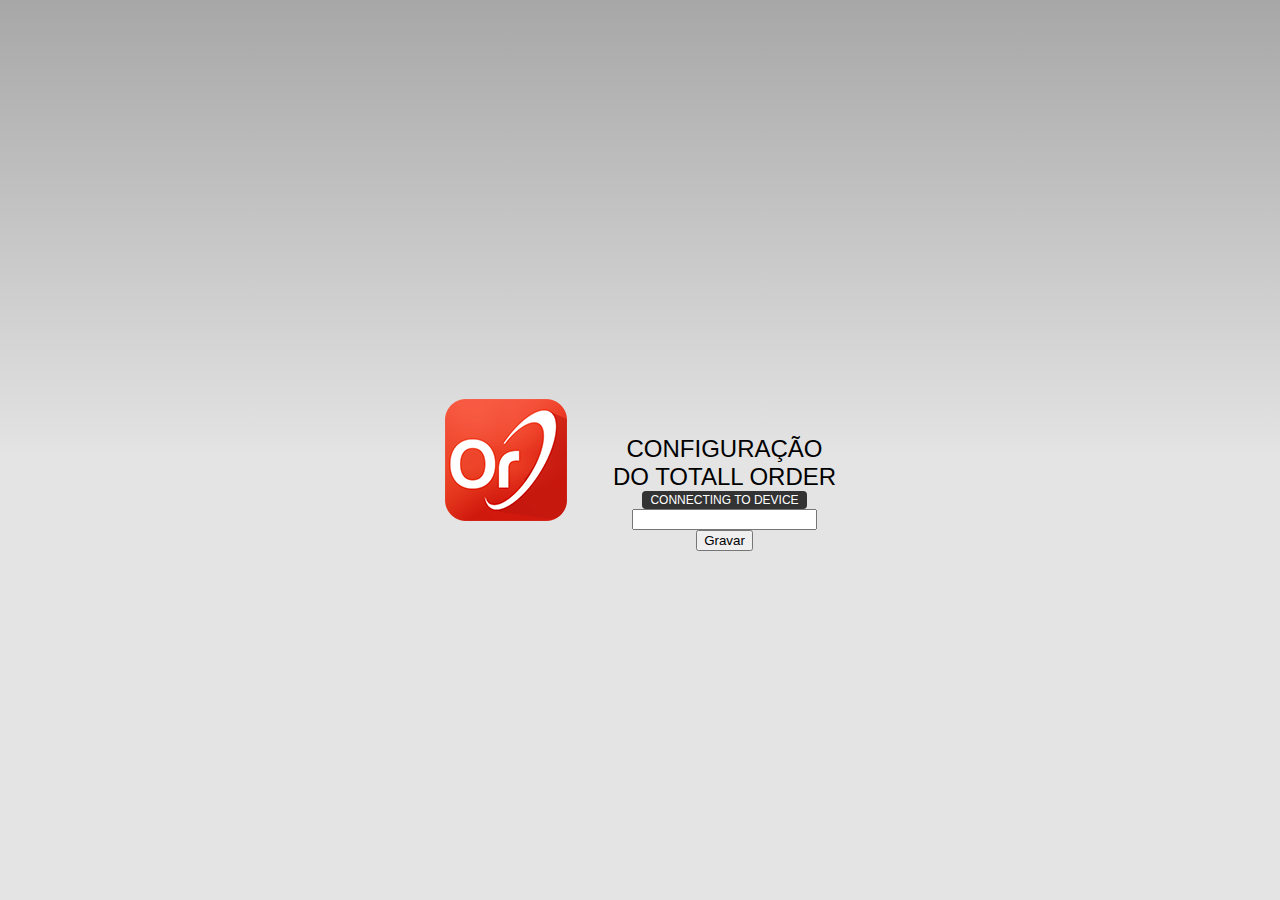
==== www/index.html @ 9d45c027 "Primeira versão" ====
<!DOCTYPE html>
<!--
    Copyright (c) 2012-2016 Adobe Systems Incorporated. All rights reserved.

    Licensed to the Apache Software Foundation (ASF) under one
    or more contributor license agreements.  See the NOTICE file
    distributed with this work for additional information
    regarding copyright ownership.  The ASF licenses this file
    to you under the Apache License, Version 2.0 (the
    "License"); you may not use this file except in compliance
    with the License.  You may obtain a copy of the License at

    http://www.apache.org/licenses/LICENSE-2.0

    Unless required by applicable law or agreed to in writing,
    software distributed under the License is distributed on an
    "AS IS" BASIS, WITHOUT WARRANTIES OR CONDITIONS OF ANY
     KIND, either express or implied.  See the License for the
    specific language governing permissions and limitations
    under the License.
-->
<html>

<head>
    <meta charset="utf-8" />
    <meta name="format-detection" content="telephone=no" />
    <meta name="msapplication-tap-highlight" content="no" />
    <meta name="viewport" content="user-scalable=no, initial-scale=1, maximum-scale=1, minimum-scale=1, width=device-width" />
    <!-- This is a wide open CSP declaration. To lock this down for production, see below. -->
    <meta http-equiv="Content-Security-Policy" content="default-src * 'unsafe-inline'; style-src 'self' 'unsafe-inline'; media-src *" />
    <!-- Good default declaration:
    * gap: is required only on iOS (when using UIWebView) and is needed for JS->native communication
    * https://ssl.gstatic.com is required only on Android and is needed for TalkBack to function properly
    * Disables use of eval() and inline scripts in order to mitigate risk of XSS vulnerabilities. To change this:
        * Enable inline JS: add 'unsafe-inline' to default-src
        * Enable eval(): add 'unsafe-eval' to default-src
    * Create your own at http://cspisawesome.com
    -->
    <!-- <meta http-equiv="Content-Security-Policy" content="default-src 'self' data: gap: 'unsafe-inline' https://ssl.gstatic.com; style-src 'self' 'unsafe-inline'; media-src *" /> -->

    <link rel="stylesheet" type="text/css" href="css/index.css" />
    <title>Totall Order</title>
</head>

<body>
    <div class="app">
        <h1>Configuração do Totall Order</h1>        
		<div id="deviceready" class="blink">
		<p class="event listening">Connecting to Device</p>        
		<span class="event received" id="label_ip">Endereço do Servidor:</span>
		<input class="received" name="ipservidor" value=""/>          			
		<button class="received"  name"enviar" onclick="setIP();">Gravar</button>
		</div>
    </div>
    </div>
    <script type="text/javascript" src="cordova.js"></script>
	<script type="text/javascript" src="js/jquery.js"></script>	
    <script type="text/javascript" src="js/index.js"></script>
    <script type="text/javascript">
        app.initialize();
    </script>
</body>

</html>
---- www/css/index.css ----
/*
 * Licensed to the Apache Software Foundation (ASF) under one
 * or more contributor license agreements.  See the NOTICE file
 * distributed with this work for additional information
 * regarding copyright ownership.  The ASF licenses this file
 * to you under the Apache License, Version 2.0 (the
 * "License"); you may not use this file except in compliance
 * with the License.  You may obtain a copy of the License at
 *
 * http://www.apache.org/licenses/LICENSE-2.0
 *
 * Unless required by applicable law or agreed to in writing,
 * software distributed under the License is distributed on an
 * "AS IS" BASIS, WITHOUT WARRANTIES OR CONDITIONS OF ANY
 * KIND, either express or implied.  See the License for the
 * specific language governing permissions and limitations
 * under the License.
 */
* {
    -webkit-tap-highlight-color: rgba(0,0,0,0); /* make transparent link selection, adjust last value opacity 0 to 1.0 */
}

body {
    -webkit-touch-callout: none;                /* prevent callout to copy image, etc when tap to hold */
    -webkit-text-size-adjust: none;             /* prevent webkit from resizing text to fit */
    -webkit-user-select: none;                  /* prevent copy paste, to allow, change 'none' to 'text' */
    background-color:#E4E4E4;
    background-image:linear-gradient(top, #A7A7A7 0%, #E4E4E4 51%);
    background-image:-webkit-linear-gradient(top, #A7A7A7 0%, #E4E4E4 51%);
    background-image:-ms-linear-gradient(top, #A7A7A7 0%, #E4E4E4 51%);
    background-image:-webkit-gradient(
        linear,
        left top,
        left bottom,
        color-stop(0, #A7A7A7),
        color-stop(0.51, #E4E4E4)
    );
    background-attachment:fixed;
    font-family:'HelveticaNeue-Light', 'HelveticaNeue', Helvetica, Arial, sans-serif;
    font-size:12px;
    height:100%;
    margin:0px;
    padding:0px;
    text-transform:uppercase;
    width:100%;
}

/* Portrait layout (default) */
.app {
    background:url(../img/logo.png) no-repeat center top; /* 170px x 200px */
    position:absolute;             /* position in the center of the screen */
    left:50%;
    top:50%;
    height:50px;                   /* text area height */
    width:225px;                   /* text area width */
    text-align:center;
    padding:180px 0px 0px 0px;     /* image height is 200px (bottom 20px are overlapped with text) */
    margin:-115px 0px 0px -112px;  /* offset vertical: half of image height and text area height */
                                   /* offset horizontal: half of text area width */
}

/* Landscape layout (with min-width) */
@media screen and (min-aspect-ratio: 1/1) and (min-width:400px) {
    .app {
        background-position:left center;
        padding:75px 0px 75px 170px;  /* padding-top + padding-bottom + text area = image height */
        margin:-90px 0px 0px -198px;  /* offset vertical: half of image height */
                                      /* offset horizontal: half of image width and text area width */
    }
}

h1 {
    font-size:24px;
    font-weight:normal;
    margin:0px;
    overflow:visible;
    padding:0px;
    text-align:center;
}

.event {
    border-radius:4px;
    -webkit-border-radius:4px;
    color:#FFFFFF;
    font-size:12px;
    margin:0px 30px;
    padding:2px 0px;
}

.event.listening {
    background-color:#333333;
    display:block;
}

.event.received {
    background-color:#4B946A;
    display:none;	
}

@keyframes fade {
    from { opacity: 1.0; }
    50% { opacity: 0.4; }
    to { opacity: 1.0; }
}
 
@-webkit-keyframes fade {
    from { opacity: 1.0; }
    50% { opacity: 0.4; }
    to { opacity: 1.0; }
}
 
.blink {
    animation:fade 3000ms infinite;
    -webkit-animation:fade 3000ms infinite;
}
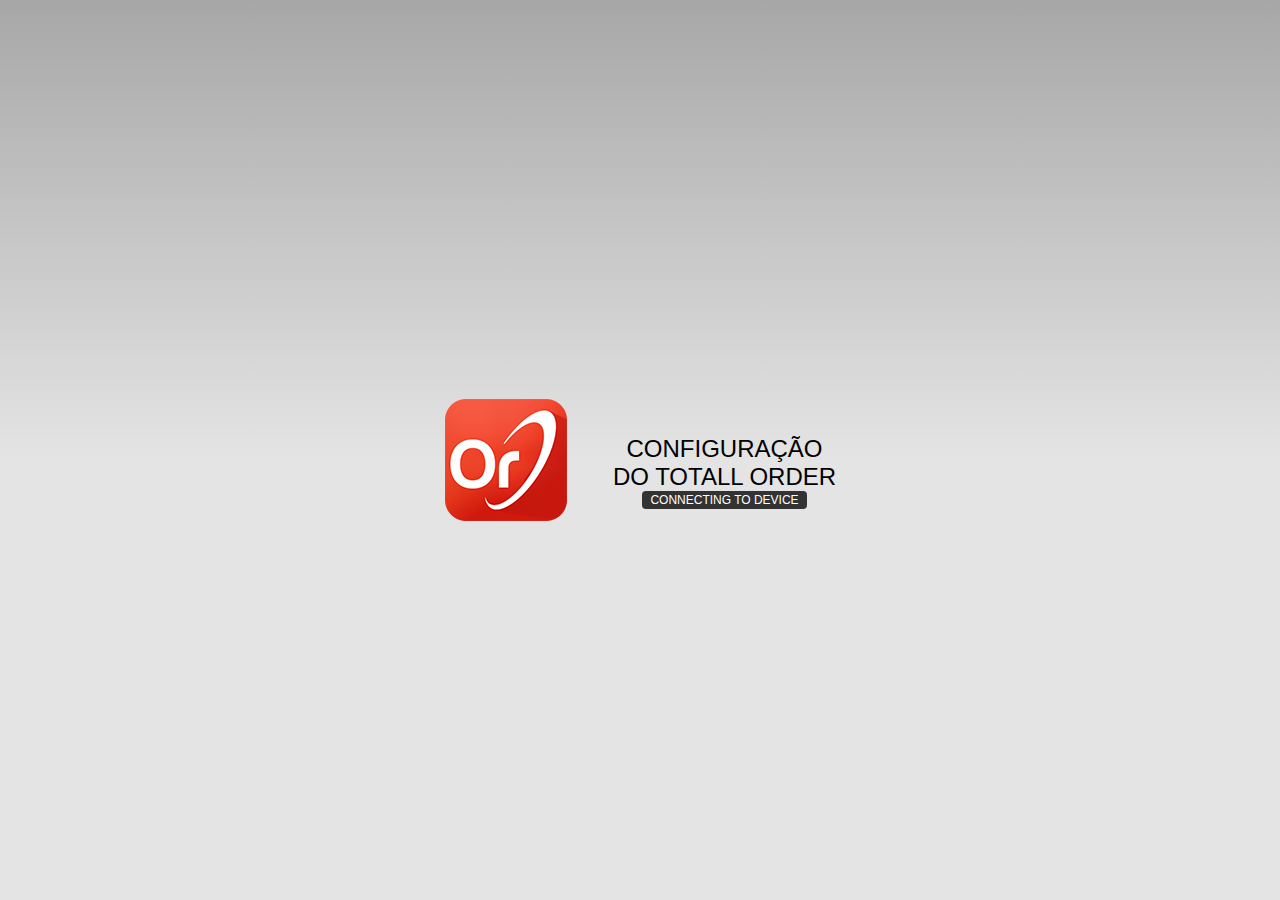
==== commit 2954e552: "ajustes visivel" ====
--- a/www/index.html
+++ b/www/index.html
@@ -48,8 +48,8 @@
 		<div id="deviceready" class="blink">
 		<p class="event listening">Connecting to Device</p>        
 		<span class="event received" id="label_ip">Endereço do Servidor:</span>
-		<input class="received" name="ipservidor" value=""/>          			
-		<button class="received"  name"enviar" onclick="setIP();">Gravar</button>
+		<input class="campo received" name="ipservidor" value=""/>          			
+		<button class="campo received"  name"enviar" onclick="setIP();">Gravar</button>
 		</div>
     </div>
     </div>
--- a/www/css/index.css
+++ b/www/css/index.css
@@ -97,6 +97,11 @@
     display:none;	
 }
 
+.campo.received {
+    display:none;	
+}
+
+
 @keyframes fade {
     from { opacity: 1.0; }
     50% { opacity: 0.4; }
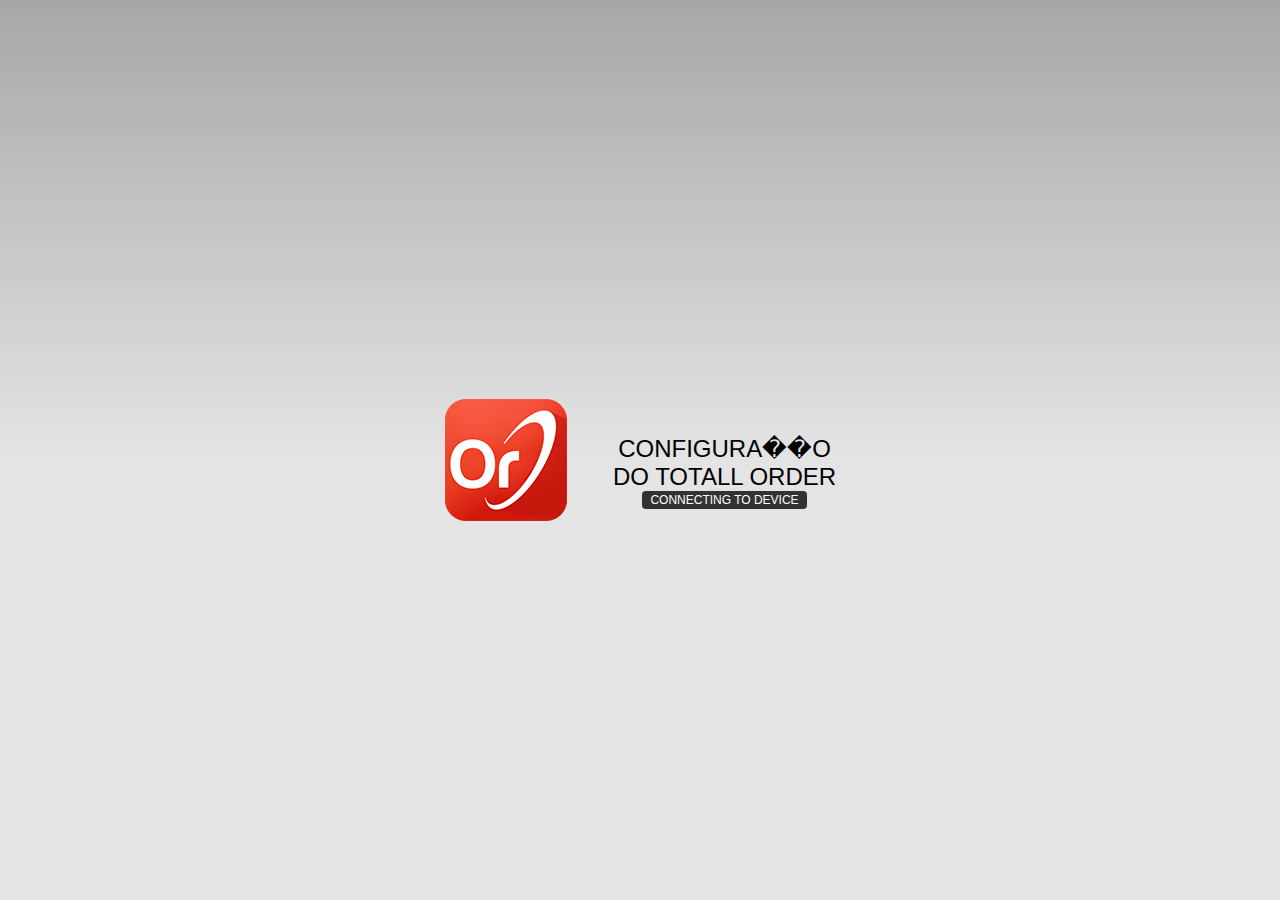
==== commit 18a308ee: "Dn - Atualizando PhoneGap" ====
--- a/www/index.html
+++ b/www/index.html
@@ -1,59 +1,26 @@
 <!DOCTYPE html>
-<!--
-    Copyright (c) 2012-2016 Adobe Systems Incorporated. All rights reserved.
-
-    Licensed to the Apache Software Foundation (ASF) under one
-    or more contributor license agreements.  See the NOTICE file
-    distributed with this work for additional information
-    regarding copyright ownership.  The ASF licenses this file
-    to you under the Apache License, Version 2.0 (the
-    "License"); you may not use this file except in compliance
-    with the License.  You may obtain a copy of the License at
-
-    http://www.apache.org/licenses/LICENSE-2.0
-
-    Unless required by applicable law or agreed to in writing,
-    software distributed under the License is distributed on an
-    "AS IS" BASIS, WITHOUT WARRANTIES OR CONDITIONS OF ANY
-     KIND, either express or implied.  See the License for the
-    specific language governing permissions and limitations
-    under the License.
--->
 <html>
-
-<head>
-    <meta charset="utf-8" />
-    <meta name="format-detection" content="telephone=no" />
-    <meta name="msapplication-tap-highlight" content="no" />
-    <meta name="viewport" content="user-scalable=no, initial-scale=1, maximum-scale=1, minimum-scale=1, width=device-width" />
-    <!-- This is a wide open CSP declaration. To lock this down for production, see below. -->
-    <meta http-equiv="Content-Security-Policy" content="default-src * 'unsafe-inline'; style-src 'self' 'unsafe-inline'; media-src *" />
-    <!-- Good default declaration:
-    * gap: is required only on iOS (when using UIWebView) and is needed for JS->native communication
-    * https://ssl.gstatic.com is required only on Android and is needed for TalkBack to function properly
-    * Disables use of eval() and inline scripts in order to mitigate risk of XSS vulnerabilities. To change this:
-        * Enable inline JS: add 'unsafe-inline' to default-src
-        * Enable eval(): add 'unsafe-eval' to default-src
-    * Create your own at http://cspisawesome.com
-    -->
-    <!-- <meta http-equiv="Content-Security-Policy" content="default-src 'self' data: gap: 'unsafe-inline' https://ssl.gstatic.com; style-src 'self' 'unsafe-inline'; media-src *" /> -->
-
+    <head>
+        <meta charset="utf-8">
+        <meta name="viewport" content="initial-scale=1, maximum-scale=1, user-scalable=no, width=device-width">
     <link rel="stylesheet" type="text/css" href="css/index.css" />
     <title>Totall Order</title>
 </head>
 
 <body>
     <div class="app">
-        <h1>Configuração do Totall Order</h1>        
+        <h1>Configura��o do Totall Order</h1>        
 		<div id="deviceready" class="blink">
-		<p class="event listening">Connecting to Device</p>        
-		<span class="event received" id="label_ip">Endereço do Servidor:</span>
-		<input class="campo received" name="ipservidor" value=""/>          			
-		<button class="campo received"  name"enviar" onclick="setIP();">Gravar</button>
+		<p class="event listening">Connecting to Device</p>
+		<div class="campo received">
+		<span class="event received" id="label_ip">Endere�o do Servidor:</span>
+		<input name="ipservidor" value=""/>          			
+		<button name"enviar" onclick="setIP();">Gravar</button>
+		</div>
 		</div>
     </div>
     </div>
-    <script type="text/javascript" src="cordova.js"></script>
+        <script type="text/javascript" src="cordova.js"></script>
 	<script type="text/javascript" src="js/jquery.js"></script>	
     <script type="text/javascript" src="js/index.js"></script>
     <script type="text/javascript">
--- a/www/css/index.css
+++ b/www/css/index.css
@@ -98,7 +98,7 @@
 }
 
 .campo.received {
-    display:none;	
+    visibility:hidden;	
 }
 
 
